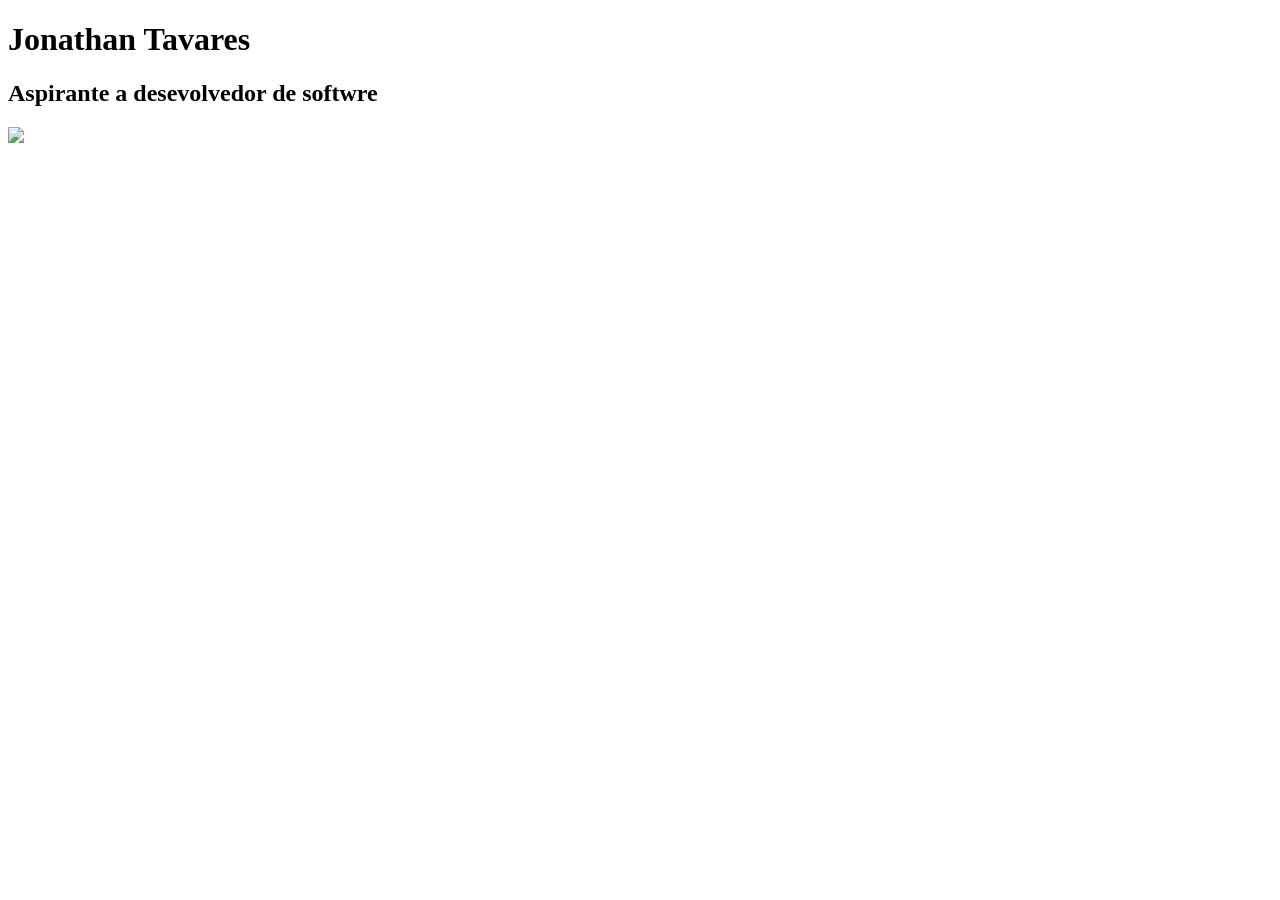
==== github.html @ 70fb3ae2 "meu primeiro commit no senac" ====
<!DOCTYPE html>
<html lang="pt-r">
<head>
    <meta charset="UTF-8">
    <meta name="viewport" content="width=>, initial-scale=1.0">
    <title>Document</title>
</head>
<body>
    <h1>Jonathan Tavares</h1>
    <h2>Aspirante a desevolvedor de softwre</h2>
    <img src="Mídia.jpg" width="300"
</body>
</html>
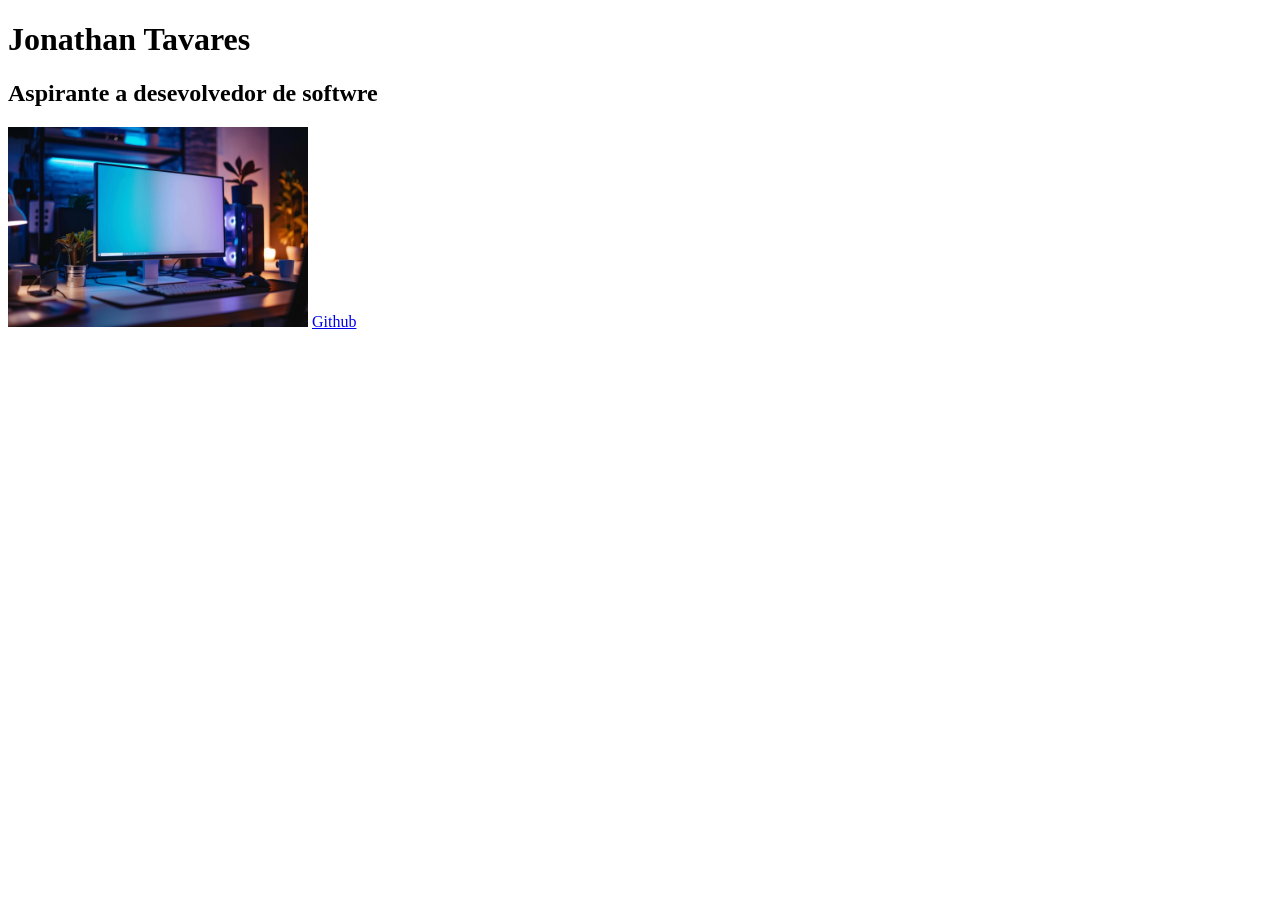
==== commit 324233f1: "subindo o css" ====
--- a/github.html
+++ b/github.html
@@ -4,10 +4,13 @@
     <meta charset="UTF-8">
     <meta name="viewport" content="width=>, initial-scale=1.0">
     <title>Document</title>
+    <link
 </head>
 <body>
     <h1>Jonathan Tavares</h1>
     <h2>Aspirante a desevolvedor de softwre</h2>
-    <img src="Mídia.jpg" width="300"
+    <img src="futuristic-desktop-computer-mockup-background-free-photo (1).jpg" alt="" width="300">
+
+    <a href="https://github.com/jonathantavares857" >Github</a>
 </body>
 </html>
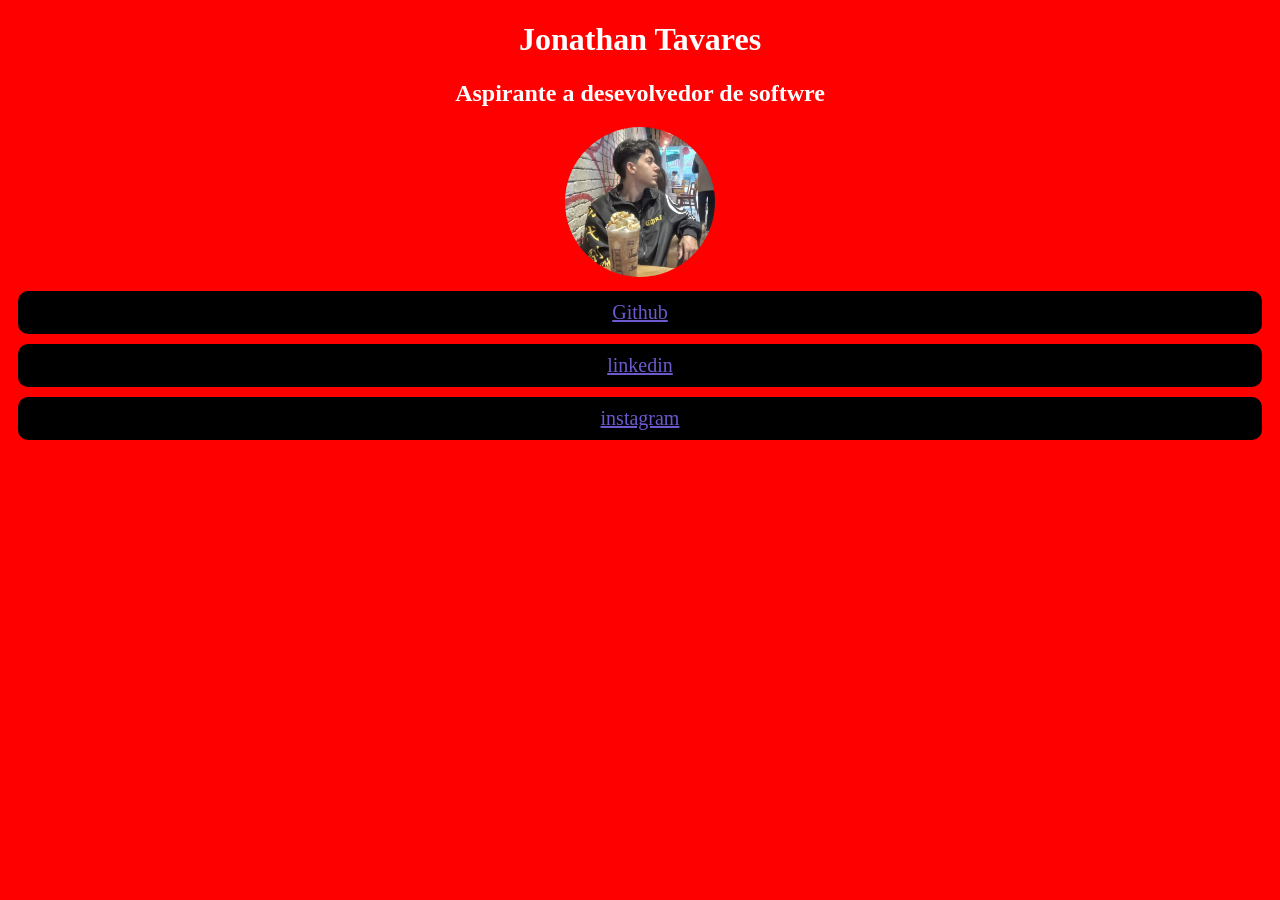
==== commit d1765052: "Meu primeiro site" ====
--- a/github.html
+++ b/github.html
@@ -3,14 +3,18 @@
 <head>
     <meta charset="UTF-8">
     <meta name="viewport" content="width=>, initial-scale=1.0">
-    <title>Document</title>
-    <link
-</head>
+    <title>Document</title> 
+    <link rel="stylesheet" href="./style.css">
+    <head>
 <body>
     <h1>Jonathan Tavares</h1>
     <h2>Aspirante a desevolvedor de softwre</h2>
-    <img src="futuristic-desktop-computer-mockup-background-free-photo (1).jpg" alt="" width="300">
+    <img src="Mídia (1).jpg" alt="" width="300">
 
     <a href="https://github.com/jonathantavares857" >Github</a>
+
+    <a href="https://br.linkedin.com/" >linkedin</a>
+    
+    <a href="https://www.instagram.com/" >instagram</a>
 </body>
 </html>
--- a/style.css
+++ b/style.css
@@ -0,0 +1,25 @@
+img{
+    width: 150px;
+    height: 150px;
+    border-radius: 75px;
+    }
+
+    body {
+        background-color: red;
+        font-family: 'Trebuchet MS';
+        color: white;
+        text-align: center;
+    }
+
+    a{
+        background-color: black;
+        font-size: 20px;
+        border-radius: 10px;
+        padding: 10px;
+        display: block;
+        text-align: center;
+        margin: 10px;
+        color: slateblue;
+        margin: 10px;
+    }
+
